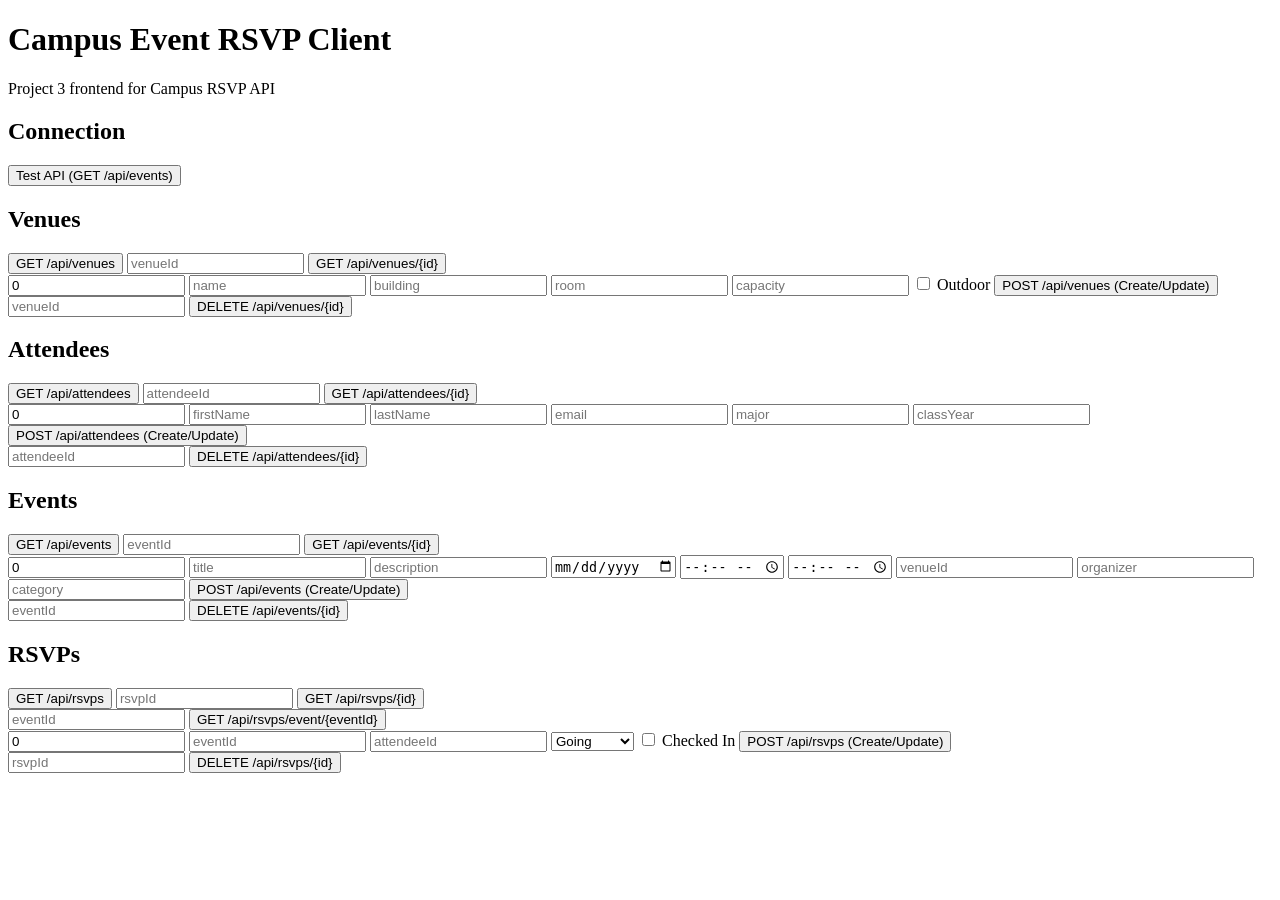
==== src/main/resources/static/index.html @ e2b7ffad "project 3" ====
<!doctype html>
<html lang="en">
<head>
  <meta charset="UTF-8">
  <meta name="viewport" content="width=device-width, initial-scale=1.0">
  <title>Campus RSVP Client</title>
  <link rel="stylesheet" href="/styles.css">
</head>
<body>
  <header class="hero">
    <h1>Campus Event RSVP Client</h1>
    <p>Project 3 frontend for Campus RSVP API</p>
  </header>

  <main class="layout">
    <section class="card">
      <h2>Connection</h2>
      <div class="row">
        <button id="btnHealth">Test API (GET /api/events)</button>
      </div>
      <pre id="healthOut" class="output"></pre>
    </section>

    <section class="card">
      <h2>Venues</h2>
      <div class="row">
        <button id="venuesGetAll">GET /api/venues</button>
        <input id="venuesGetId" type="number" placeholder="venueId">
        <button id="venuesGetOne">GET /api/venues/{id}</button>
      </div>
      <form id="venuesForm" class="form-grid">
        <input id="venueId" type="number" placeholder="venueId (0 for create)" value="0">
        <input id="venueName" type="text" placeholder="name" required>
        <input id="venueBuilding" type="text" placeholder="building" required>
        <input id="venueRoom" type="text" placeholder="room" required>
        <input id="venueCapacity" type="number" placeholder="capacity" required>
        <label class="checkbox"><input id="venueOutdoor" type="checkbox"> Outdoor</label>
        <button type="submit">POST /api/venues (Create/Update)</button>
      </form>
      <div class="row">
        <input id="venuesDeleteId" type="number" placeholder="venueId">
        <button id="venuesDelete">DELETE /api/venues/{id}</button>
      </div>
      <pre id="venuesOut" class="output"></pre>
    </section>

    <section class="card">
      <h2>Attendees</h2>
      <div class="row">
        <button id="attendeesGetAll">GET /api/attendees</button>
        <input id="attendeesGetId" type="number" placeholder="attendeeId">
        <button id="attendeesGetOne">GET /api/attendees/{id}</button>
      </div>
      <form id="attendeesForm" class="form-grid">
        <input id="attendeeId" type="number" placeholder="attendeeId (0 for create)" value="0">
        <input id="attendeeFirstName" type="text" placeholder="firstName" required>
        <input id="attendeeLastName" type="text" placeholder="lastName" required>
        <input id="attendeeEmail" type="email" placeholder="email" required>
        <input id="attendeeMajor" type="text" placeholder="major" required>
        <input id="attendeeClassYear" type="number" placeholder="classYear" required>
        <button type="submit">POST /api/attendees (Create/Update)</button>
      </form>
      <div class="row">
        <input id="attendeesDeleteId" type="number" placeholder="attendeeId">
        <button id="attendeesDelete">DELETE /api/attendees/{id}</button>
      </div>
      <pre id="attendeesOut" class="output"></pre>
    </section>

    <section class="card">
      <h2>Events</h2>
      <div class="row">
        <button id="eventsGetAll">GET /api/events</button>
        <input id="eventsGetId" type="number" placeholder="eventId">
        <button id="eventsGetOne">GET /api/events/{id}</button>
      </div>
      <form id="eventsForm" class="form-grid">
        <input id="eventId" type="number" placeholder="eventId (0 for create)" value="0">
        <input id="eventTitle" type="text" placeholder="title" required>
        <input id="eventDescription" type="text" placeholder="description" required>
        <input id="eventDate" type="date" required>
        <input id="eventStartTime" type="time" required>
        <input id="eventEndTime" type="time" required>
        <input id="eventVenueId" type="number" placeholder="venueId" required>
        <input id="eventOrganizer" type="text" placeholder="organizer" required>
        <input id="eventCategory" type="text" placeholder="category" required>
        <button type="submit">POST /api/events (Create/Update)</button>
      </form>
      <div class="row">
        <input id="eventsDeleteId" type="number" placeholder="eventId">
        <button id="eventsDelete">DELETE /api/events/{id}</button>
      </div>
      <pre id="eventsOut" class="output"></pre>
    </section>

    <section class="card">
      <h2>RSVPs</h2>
      <div class="row">
        <button id="rsvpsGetAll">GET /api/rsvps</button>
        <input id="rsvpsGetId" type="number" placeholder="rsvpId">
        <button id="rsvpsGetOne">GET /api/rsvps/{id}</button>
      </div>
      <div class="row">
        <input id="rsvpsEventId" type="number" placeholder="eventId">
        <button id="rsvpsGetByEvent">GET /api/rsvps/event/{eventId}</button>
      </div>
      <form id="rsvpsForm" class="form-grid">
        <input id="rsvpId" type="number" placeholder="rsvpId (0 for create)" value="0">
        <input id="rsvpEventId" type="number" placeholder="eventId" required>
        <input id="rsvpAttendeeId" type="number" placeholder="attendeeId" required>
        <select id="rsvpStatus" required>
          <option value="Going">Going</option>
          <option value="Interested">Interested</option>
          <option value="Not Going">Not Going</option>
        </select>
        <label class="checkbox"><input id="rsvpCheckedIn" type="checkbox"> Checked In</label>
        <button type="submit">POST /api/rsvps (Create/Update)</button>
      </form>
      <div class="row">
        <input id="rsvpsDeleteId" type="number" placeholder="rsvpId">
        <button id="rsvpsDelete">DELETE /api/rsvps/{id}</button>
      </div>
      <pre id="rsvpsOut" class="output"></pre>
    </section>
  </main>

  <script src="/app.js"></script>
</body>
</html>
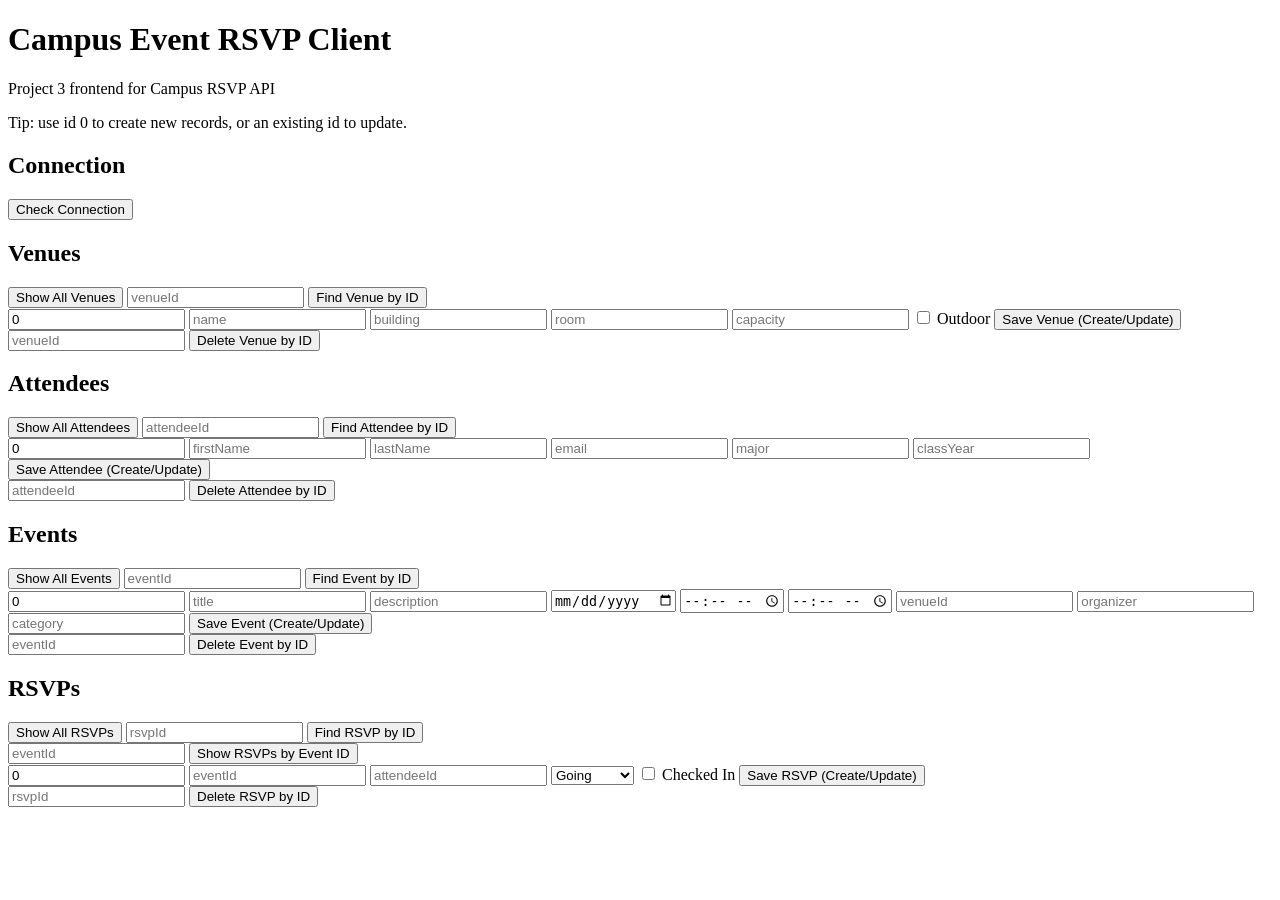
==== commit a92f786e: "Improve frontend usability with readable tables and plain-language CRUD feedback" ====
--- a/src/main/resources/static/index.html
+++ b/src/main/resources/static/index.html
@@ -10,23 +10,24 @@
   <header class="hero">
     <h1>Campus Event RSVP Client</h1>
     <p>Project 3 frontend for Campus RSVP API</p>
+    <p class="hint">Tip: use id 0 to create new records, or an existing id to update.</p>
   </header>
 
   <main class="layout">
     <section class="card">
       <h2>Connection</h2>
       <div class="row">
-        <button id="btnHealth">Test API (GET /api/events)</button>
+        <button id="btnHealth">Check Connection</button>
       </div>
-      <pre id="healthOut" class="output"></pre>
+      <div id="healthOut" class="output"></div>
     </section>
 
     <section class="card">
       <h2>Venues</h2>
       <div class="row">
-        <button id="venuesGetAll">GET /api/venues</button>
+        <button id="venuesGetAll">Show All Venues</button>
         <input id="venuesGetId" type="number" placeholder="venueId">
-        <button id="venuesGetOne">GET /api/venues/{id}</button>
+        <button id="venuesGetOne">Find Venue by ID</button>
       </div>
       <form id="venuesForm" class="form-grid">
         <input id="venueId" type="number" placeholder="venueId (0 for create)" value="0">
@@ -35,21 +36,21 @@
         <input id="venueRoom" type="text" placeholder="room" required>
         <input id="venueCapacity" type="number" placeholder="capacity" required>
         <label class="checkbox"><input id="venueOutdoor" type="checkbox"> Outdoor</label>
-        <button type="submit">POST /api/venues (Create/Update)</button>
+        <button type="submit">Save Venue (Create/Update)</button>
       </form>
       <div class="row">
         <input id="venuesDeleteId" type="number" placeholder="venueId">
-        <button id="venuesDelete">DELETE /api/venues/{id}</button>
+        <button id="venuesDelete">Delete Venue by ID</button>
       </div>
-      <pre id="venuesOut" class="output"></pre>
+      <div id="venuesOut" class="output"></div>
     </section>
 
     <section class="card">
       <h2>Attendees</h2>
       <div class="row">
-        <button id="attendeesGetAll">GET /api/attendees</button>
+        <button id="attendeesGetAll">Show All Attendees</button>
         <input id="attendeesGetId" type="number" placeholder="attendeeId">
-        <button id="attendeesGetOne">GET /api/attendees/{id}</button>
+        <button id="attendeesGetOne">Find Attendee by ID</button>
       </div>
       <form id="attendeesForm" class="form-grid">
         <input id="attendeeId" type="number" placeholder="attendeeId (0 for create)" value="0">
@@ -58,21 +59,21 @@
         <input id="attendeeEmail" type="email" placeholder="email" required>
         <input id="attendeeMajor" type="text" placeholder="major" required>
         <input id="attendeeClassYear" type="number" placeholder="classYear" required>
-        <button type="submit">POST /api/attendees (Create/Update)</button>
+        <button type="submit">Save Attendee (Create/Update)</button>
       </form>
       <div class="row">
         <input id="attendeesDeleteId" type="number" placeholder="attendeeId">
-        <button id="attendeesDelete">DELETE /api/attendees/{id}</button>
+        <button id="attendeesDelete">Delete Attendee by ID</button>
       </div>
-      <pre id="attendeesOut" class="output"></pre>
+      <div id="attendeesOut" class="output"></div>
     </section>
 
     <section class="card">
       <h2>Events</h2>
       <div class="row">
-        <button id="eventsGetAll">GET /api/events</button>
+        <button id="eventsGetAll">Show All Events</button>
         <input id="eventsGetId" type="number" placeholder="eventId">
-        <button id="eventsGetOne">GET /api/events/{id}</button>
+        <button id="eventsGetOne">Find Event by ID</button>
       </div>
       <form id="eventsForm" class="form-grid">
         <input id="eventId" type="number" placeholder="eventId (0 for create)" value="0">
@@ -84,25 +85,25 @@
         <input id="eventVenueId" type="number" placeholder="venueId" required>
         <input id="eventOrganizer" type="text" placeholder="organizer" required>
         <input id="eventCategory" type="text" placeholder="category" required>
-        <button type="submit">POST /api/events (Create/Update)</button>
+        <button type="submit">Save Event (Create/Update)</button>
       </form>
       <div class="row">
         <input id="eventsDeleteId" type="number" placeholder="eventId">
-        <button id="eventsDelete">DELETE /api/events/{id}</button>
+        <button id="eventsDelete">Delete Event by ID</button>
       </div>
-      <pre id="eventsOut" class="output"></pre>
+      <div id="eventsOut" class="output"></div>
     </section>
 
     <section class="card">
       <h2>RSVPs</h2>
       <div class="row">
-        <button id="rsvpsGetAll">GET /api/rsvps</button>
+        <button id="rsvpsGetAll">Show All RSVPs</button>
         <input id="rsvpsGetId" type="number" placeholder="rsvpId">
-        <button id="rsvpsGetOne">GET /api/rsvps/{id}</button>
+        <button id="rsvpsGetOne">Find RSVP by ID</button>
       </div>
       <div class="row">
         <input id="rsvpsEventId" type="number" placeholder="eventId">
-        <button id="rsvpsGetByEvent">GET /api/rsvps/event/{eventId}</button>
+        <button id="rsvpsGetByEvent">Show RSVPs by Event ID</button>
       </div>
       <form id="rsvpsForm" class="form-grid">
         <input id="rsvpId" type="number" placeholder="rsvpId (0 for create)" value="0">
@@ -114,13 +115,13 @@
           <option value="Not Going">Not Going</option>
         </select>
         <label class="checkbox"><input id="rsvpCheckedIn" type="checkbox"> Checked In</label>
-        <button type="submit">POST /api/rsvps (Create/Update)</button>
+        <button type="submit">Save RSVP (Create/Update)</button>
       </form>
       <div class="row">
         <input id="rsvpsDeleteId" type="number" placeholder="rsvpId">
-        <button id="rsvpsDelete">DELETE /api/rsvps/{id}</button>
+        <button id="rsvpsDelete">Delete RSVP by ID</button>
       </div>
-      <pre id="rsvpsOut" class="output"></pre>
+      <div id="rsvpsOut" class="output"></div>
     </section>
   </main>
 
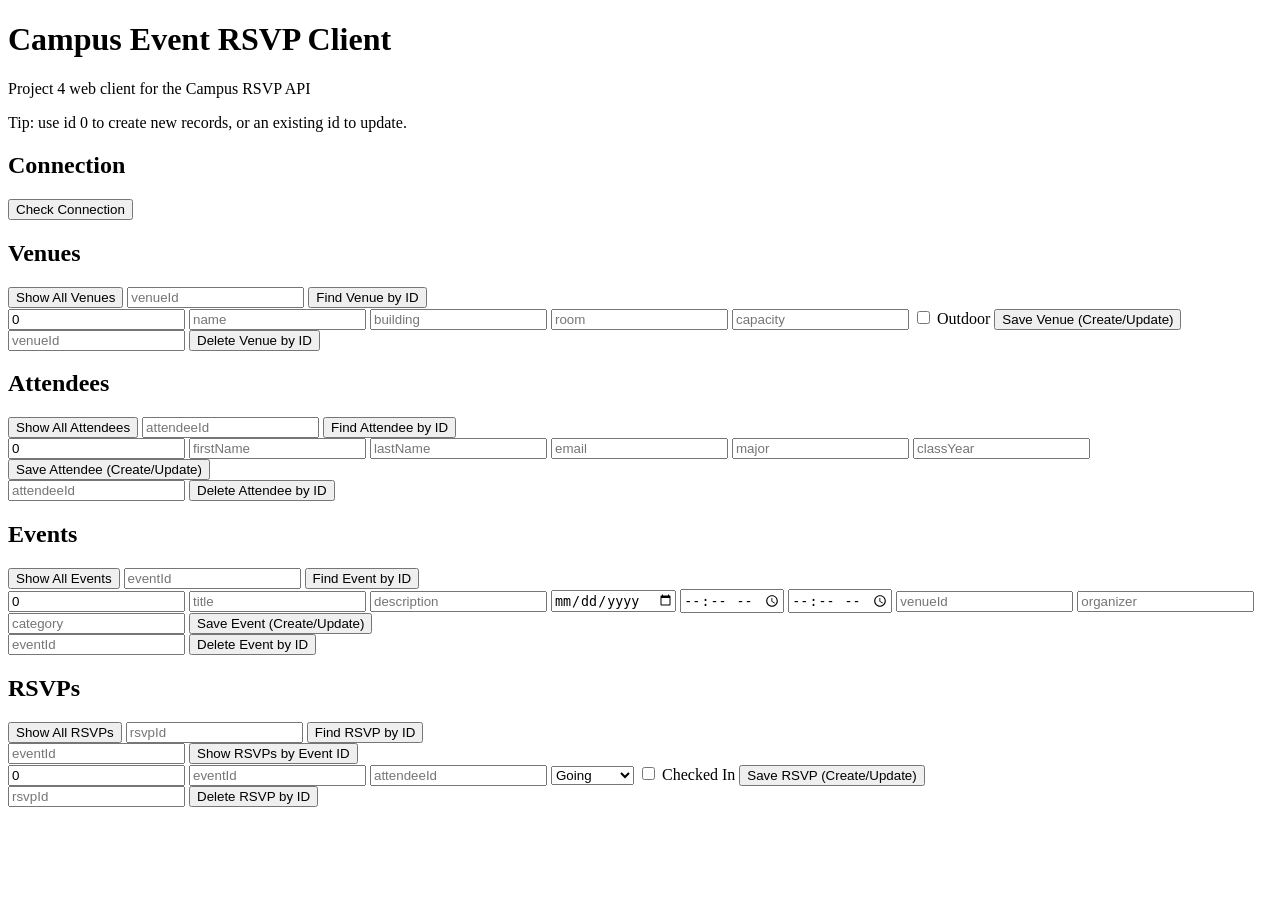
==== commit 6a74f3a5: "Add Project 4 documentation, screenshots, and final app updates" ====
--- a/src/main/resources/static/index.html
+++ b/src/main/resources/static/index.html
@@ -9,7 +9,7 @@
 <body>
   <header class="hero">
     <h1>Campus Event RSVP Client</h1>
-    <p>Project 3 frontend for Campus RSVP API</p>
+    <p>Project 4 web client for the Campus RSVP API</p>
     <p class="hint">Tip: use id 0 to create new records, or an existing id to update.</p>
   </header>
 
